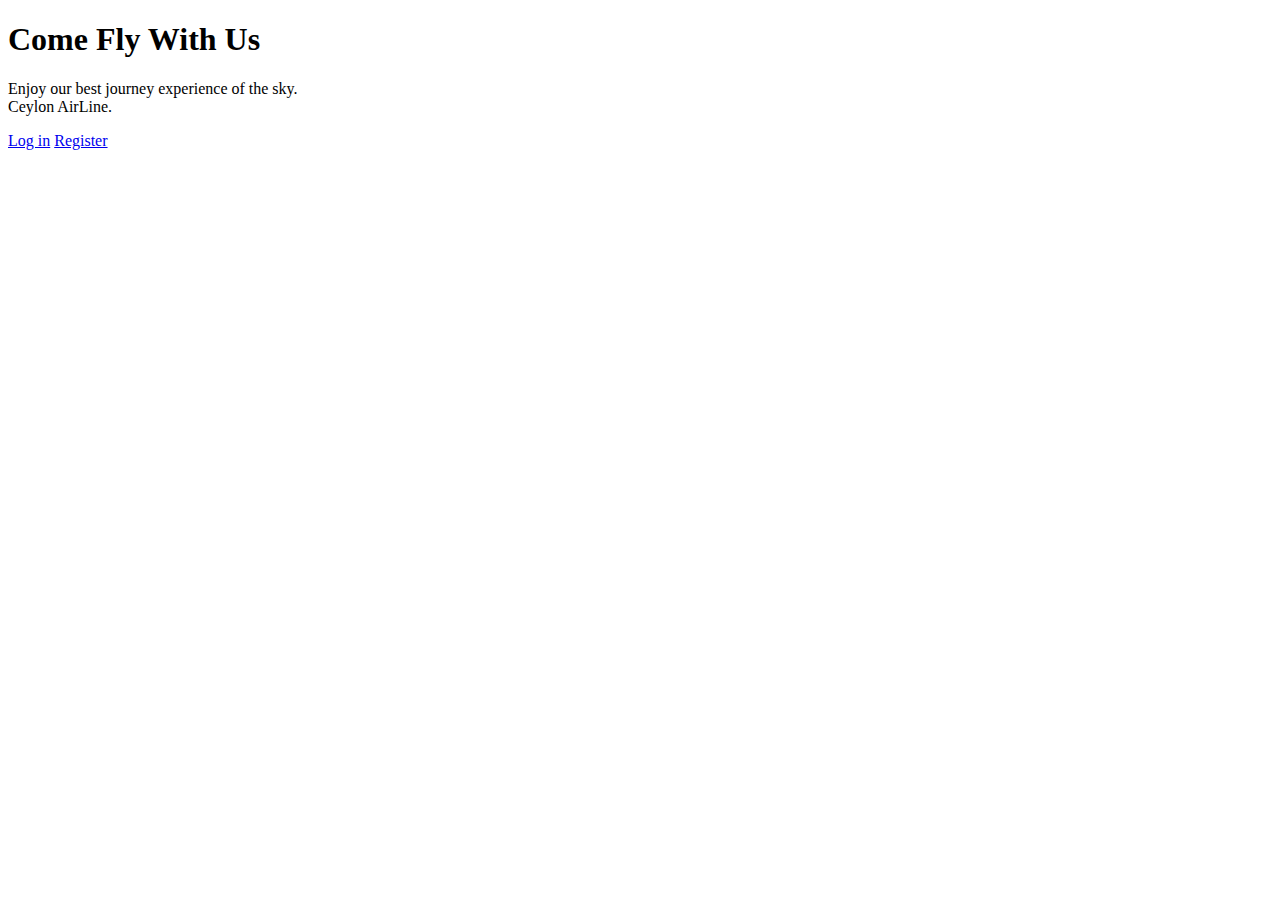
==== Landing page/index.html @ b12c9249 "Add files via upload" ====
<!DOCTYPE html>
<html lang="en">
<head>

	<meta charset="utf-8">
	<meta http-equiv="X-UA-Compatible" content="IE=Edge">
	<meta name="viewport" content="width=device-width, initial-scale=1">
	<meta name="keywords" content="">
	<meta name="description" content="">

	<title>HTML CSS Web Template ss</title>
	<link rel="stylesheet" href="css/bootstrap.min.css">
	<link rel="stylesheet" href="css/animate.min.css">
	<link rel="stylesheet" href="css/font-awesome.min.css">
	<link rel="stylesheet" href="css/vegas.min.css">
	<link rel="stylesheet" href="css/style.css">

	<!-- Google web font  -->
	<link href='https://fonts.googleapis.com/css?family=Source+Sans+Pro:400,700,300' rel='stylesheet' type='text/css'>
	
</head>
<body id="top" data-spy="scroll" data-offset="50" data-target=".navbar-collapse">


<!-- Preloader section -->

<div class="preloader">
     <div class="sk-spinner sk-spinner-pulse"></div>
</div>



<!-- Home section -->

<section id="home">
  <div class="overlay"></div>
  <div class="container">
    <div class="row">

      <div class="col-md-offset-1 col-md-10 col-sm-12 wow fadeInUp" data-wow-delay="0.3s">
        <h1 class="wow fadeInUp" data-wow-delay="0.6s">Come Fly With Us</h1>
        <p class="wow fadeInUp" data-wow-delay="0.9s">Enjoy our best journey experience of the sky.<br> Ceylon AirLine.</p>
        <a href="login.jsp" class="smoothScroll btn btn-success btn-lg wow fadeInUp" data-wow-delay="1.2s">Log in</a>
        <a href="register.jsp" class="smoothScroll btn btn-success btn-lg wow fadeInUp" data-wow-delay="1.2s">Register</a>
      </div>

    </div>
  </div>
</section>




<!-- Back top -->
<a href="#" class="go-top"><i class="fa fa-angle-up"></i></a>

<!-- Javascript  -->
<script src="js/jquery.js"></script>
<script src="js/bootstrap.min.js"></script>
<script src="js/vegas.min.js"></script>
<script src="js/modernizr.custom.js"></script>
<script src="js/toucheffects.js"></script>
<script src="js/owl.carousel.min.js"></script>
<script src="js/smoothscroll.js"></script>
<script src="js/wow.min.js"></script>
<script src="js/custom.js"></script>

</body>
</html>
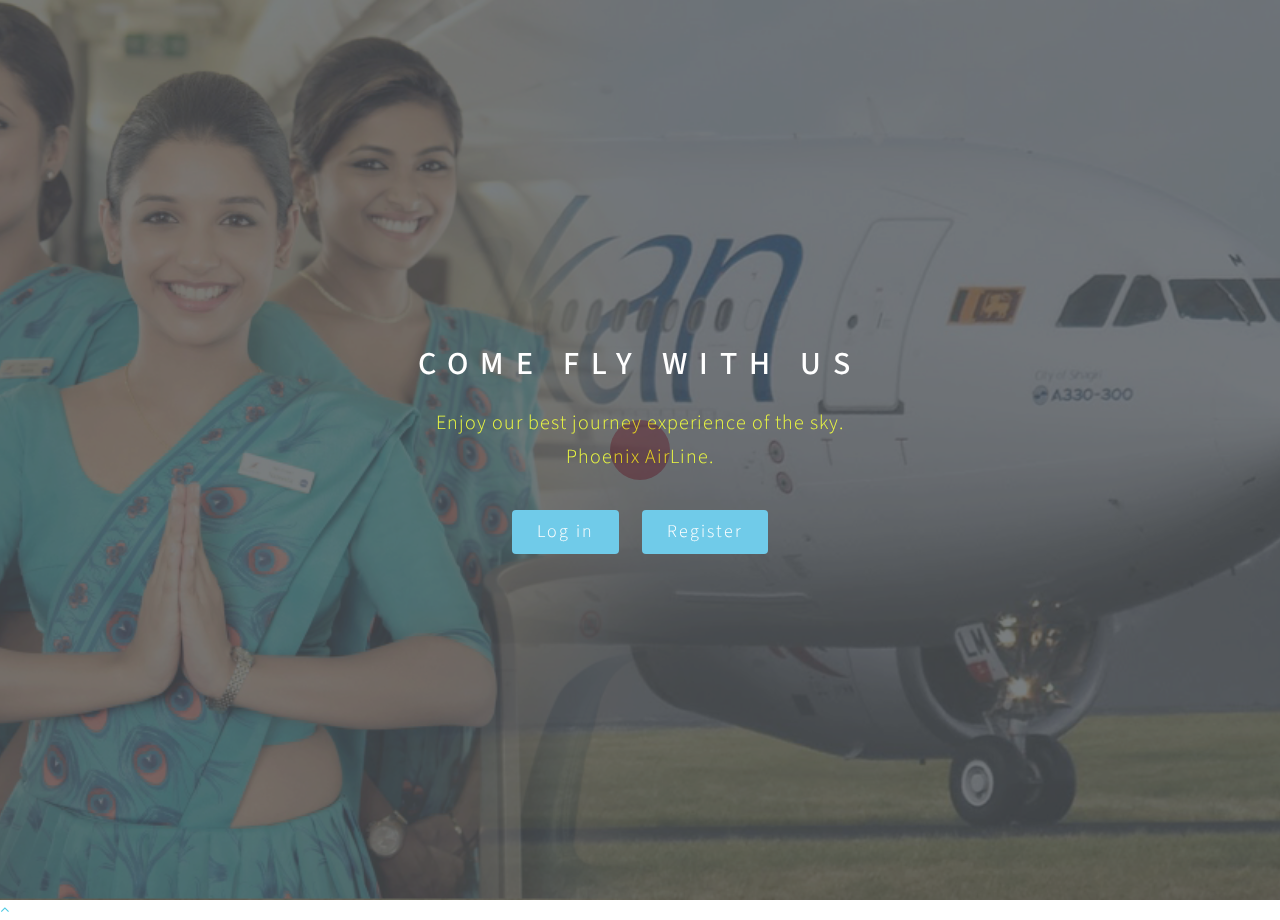
==== commit b9c288e5: "Add files via upload" ====
--- a/Landing page/index.html
+++ b/Landing page/index.html
@@ -39,7 +39,7 @@
 
       <div class="col-md-offset-1 col-md-10 col-sm-12 wow fadeInUp" data-wow-delay="0.3s">
         <h1 class="wow fadeInUp" data-wow-delay="0.6s">Come Fly With Us</h1>
-        <p class="wow fadeInUp" data-wow-delay="0.9s">Enjoy our best journey experience of the sky.<br> Ceylon AirLine.</p>
+        <p class="wow fadeInUp" data-wow-delay="0.9s">Enjoy our best journey experience of the sky.<br> Phoenix AirLine.</p>
         <a href="login.jsp" class="smoothScroll btn btn-success btn-lg wow fadeInUp" data-wow-delay="1.2s">Log in</a>
         <a href="register.jsp" class="smoothScroll btn btn-success btn-lg wow fadeInUp" data-wow-delay="1.2s">Register</a>
       </div>
--- a/Landing page/css/vegas.min.css
+++ b/Landing page/css/vegas.min.css
@@ -0,0 +1 @@
+.vegas-overlay,.vegas-slide,.vegas-slide-inner,.vegas-timer,.vegas-wrapper{position:absolute;top:0;left:0;bottom:0;right:0;overflow:hidden;border:none;padding:0;margin:0}.vegas-overlay{opacity:.5;background:url(overlays/02.png) center center}.vegas-timer{top:auto;bottom:0;height:2px}.vegas-timer-progress{width:0;height:100%;background:#fff;-webkit-transition:width ease-out;transition:width ease-out}.vegas-timer-running .vegas-timer-progress{width:100%}.vegas-slide,.vegas-slide-inner{margin:0;padding:0;background:center center no-repeat;-webkit-transform:translateZ(0);transform:translateZ(0)}body .vegas-container{overflow:hidden!important;position:relative}.vegas-video{min-width:100%;min-height:100%;width:auto;height:auto}body.vegas-container{overflow:auto;position:static;z-index:-2}body.vegas-container>.vegas-overlay,body.vegas-container>.vegas-slide,body.vegas-container>.vegas-timer{position:fixed;z-index:-1}:root body.vegas-container>.vegas-overlay,:root body.vegas-container>.vegas-slide,_::full-page-media,_:future{bottom:-76px}.vegas-transition-fade,.vegas-transition-fade2{opacity:0}.vegas-transition-fade-in,.vegas-transition-fade2-in{opacity:1}.vegas-transition-fade2-out{opacity:0}.vegas-transition-blur,.vegas-transition-blur2{opacity:0;-webkit-filter:blur(32px);filter:blur(32px)}.vegas-transition-blur-in,.vegas-transition-blur2-in{opacity:1;-webkit-filter:blur(0);filter:blur(0)}.vegas-transition-blur2-out{opacity:0}.vegas-transition-flash,.vegas-transition-flash2{opacity:0;-webkit-filter:brightness(25);filter:brightness(25)}.vegas-transition-flash-in,.vegas-transition-flash2-in{opacity:1;-webkit-filter:brightness(1);filter:brightness(1)}.vegas-transition-flash2-out{opacity:0;-webkit-filter:brightness(25);filter:brightness(25)}.vegas-transition-negative,.vegas-transition-negative2{opacity:0;-webkit-filter:invert(100%);filter:invert(100%)}.vegas-transition-negative-in,.vegas-transition-negative2-in{opacity:1;-webkit-filter:invert(0);filter:invert(0)}.vegas-transition-negative2-out{opacity:0;-webkit-filter:invert(100%);filter:invert(100%)}.vegas-transition-burn,.vegas-transition-burn2{opacity:0;-webkit-filter:contrast(1000%) saturate(1000%);filter:contrast(1000%) saturate(1000%)}.vegas-transition-burn-in,.vegas-transition-burn2-in{opacity:1;-webkit-filter:contrast(100%) saturate(100%);filter:contrast(100%) saturate(100%)}.vegas-transition-burn2-out{opacity:0;-webkit-filter:contrast(1000%) saturate(1000%);filter:contrast(1000%) saturate(1000%)}.vegas-transition-slideLeft,.vegas-transition-slideLeft2{-webkit-transform:translateX(100%);transform:translateX(100%)}.vegas-transition-slideLeft-in,.vegas-transition-slideLeft2-in{-webkit-transform:translateX(0);transform:translateX(0)}.vegas-transition-slideLeft2-out,.vegas-transition-slideRight,.vegas-transition-slideRight2{-webkit-transform:translateX(-100%);transform:translateX(-100%)}.vegas-transition-slideRight-in,.vegas-transition-slideRight2-in{-webkit-transform:translateX(0);transform:translateX(0)}.vegas-transition-slideRight2-out{-webkit-transform:translateX(100%);transform:translateX(100%)}.vegas-transition-slideUp,.vegas-transition-slideUp2{-webkit-transform:translateY(100%);transform:translateY(100%)}.vegas-transition-slideUp-in,.vegas-transition-slideUp2-in{-webkit-transform:translateY(0);transform:translateY(0)}.vegas-transition-slideDown,.vegas-transition-slideDown2,.vegas-transition-slideUp2-out{-webkit-transform:translateY(-100%);transform:translateY(-100%)}.vegas-transition-slideDown-in,.vegas-transition-slideDown2-in{-webkit-transform:translateY(0);transform:translateY(0)}.vegas-transition-slideDown2-out{-webkit-transform:translateY(100%);transform:translateY(100%)}.vegas-transition-zoomIn,.vegas-transition-zoomIn2{-webkit-transform:scale(0);transform:scale(0);opacity:0}.vegas-transition-zoomIn-in,.vegas-transition-zoomIn2-in{-webkit-transform:scale(1);transform:scale(1);opacity:1}.vegas-transition-zoomIn2-out,.vegas-transition-zoomOut,.vegas-transition-zoomOut2{-webkit-transform:scale(2);transform:scale(2);opacity:0}.vegas-transition-zoomOut-in,.vegas-transition-zoomOut2-in{-webkit-transform:scale(1);transform:scale(1);opacity:1}.vegas-transition-zoomOut2-out{-webkit-transform:scale(0);transform:scale(0);opacity:0}.vegas-transition-swirlLeft,.vegas-transition-swirlLeft2{-webkit-transform:scale(2) rotate(35deg);transform:scale(2) rotate(35deg);opacity:0}.vegas-transition-swirlLeft-in,.vegas-transition-swirlLeft2-in{-webkit-transform:scale(1) rotate(0);transform:scale(1) rotate(0);opacity:1}.vegas-transition-swirlLeft2-out,.vegas-transition-swirlRight,.vegas-transition-swirlRight2{-webkit-transform:scale(2) rotate(-35deg);transform:scale(2) rotate(-35deg);opacity:0}.vegas-transition-swirlRight-in,.vegas-transition-swirlRight2-in{-webkit-transform:scale(1) rotate(0);transform:scale(1) rotate(0);opacity:1}.vegas-transition-swirlRight2-out{-webkit-transform:scale(2) rotate(35deg);transform:scale(2) rotate(35deg);opacity:0}.vegas-animation-kenburns{-webkit-animation:kenburns ease-out;animation:kenburns ease-out}@-webkit-keyframes kenburns{0%{-webkit-transform:scale(1.5);transform:scale(1.5)}100%{-webkit-transform:scale(1);transform:scale(1)}}@keyframes kenburns{0%{-webkit-transform:scale(1.5);transform:scale(1.5)}100%{-webkit-transform:scale(1);transform:scale(1)}}.vegas-animation-kenburnsUp{-webkit-animation:kenburnsUp ease-out;animation:kenburnsUp ease-out}@-webkit-keyframes kenburnsUp{0%{-webkit-transform:scale(1.5) translate(0,10%);transform:scale(1.5) translate(0,10%)}100%{-webkit-transform:scale(1) translate(0,0);transform:scale(1) translate(0,0)}}@keyframes kenburnsUp{0%{-webkit-transform:scale(1.5) translate(0,10%);transform:scale(1.5) translate(0,10%)}100%{-webkit-transform:scale(1) translate(0,0);transform:scale(1) translate(0,0)}}.vegas-animation-kenburnsDown{-webkit-animation:kenburnsDown ease-out;animation:kenburnsDown ease-out}@-webkit-keyframes kenburnsDown{0%{-webkit-transform:scale(1.5) translate(0,-10%);transform:scale(1.5) translate(0,-10%)}100%{-webkit-transform:scale(1) translate(0,0);transform:scale(1) translate(0,0)}}@keyframes kenburnsDown{0%{-webkit-transform:scale(1.5) translate(0,-10%);transform:scale(1.5) translate(0,-10%)}100%{-webkit-transform:scale(1) translate(0,0);transform:scale(1) translate(0,0)}}.vegas-animation-kenburnsLeft{-webkit-animation:kenburnsLeft ease-out;animation:kenburnsLeft ease-out}@-webkit-keyframes kenburnsLeft{0%{-webkit-transform:scale(1.5) translate(10%,0);transform:scale(1.5) translate(10%,0)}100%{-webkit-transform:scale(1) translate(0,0);transform:scale(1) translate(0,0)}}@keyframes kenburnsLeft{0%{-webkit-transform:scale(1.5) translate(10%,0);transform:scale(1.5) translate(10%,0)}100%{-webkit-transform:scale(1) translate(0,0);transform:scale(1) translate(0,0)}}.vegas-animation-kenburnsRight{-webkit-animation:kenburnsRight ease-out;animation:kenburnsRight ease-out}@-webkit-keyframes kenburnsRight{0%{-webkit-transform:scale(1.5) translate(-10%,0);transform:scale(1.5) translate(-10%,0)}100%{-webkit-transform:scale(1) translate(0,0);transform:scale(1) translate(0,0)}}@keyframes kenburnsRight{0%{-webkit-transform:scale(1.5) translate(-10%,0);transform:scale(1.5) translate(-10%,0)}100%{-webkit-transform:scale(1) translate(0,0);transform:scale(1) translate(0,0)}}.vegas-animation-kenburnsUpLeft{-webkit-animation:kenburnsUpLeft ease-out;animation:kenburnsUpLeft ease-out}@-webkit-keyframes kenburnsUpLeft{0%{-webkit-transform:scale(1.5) translate(10%,10%);transform:scale(1.5) translate(10%,10%)}100%{-webkit-transform:scale(1) translate(0,0);transform:scale(1) translate(0,0)}}@keyframes kenburnsUpLeft{0%{-webkit-transform:scale(1.5) translate(10%,10%);transform:scale(1.5) translate(10%,10%)}100%{-webkit-transform:scale(1) translate(0,0);transform:scale(1) translate(0,0)}}.vegas-animation-kenburnsUpRight{-webkit-animation:kenburnsUpRight ease-out;animation:kenburnsUpRight ease-out}@-webkit-keyframes kenburnsUpRight{0%{-webkit-transform:scale(1.5) translate(-10%,10%);transform:scale(1.5) translate(-10%,10%)}100%{-webkit-transform:scale(1) translate(0,0);transform:scale(1) translate(0,0)}}@keyframes kenburnsUpRight{0%{-webkit-transform:scale(1.5) translate(-10%,10%);transform:scale(1.5) translate(-10%,10%)}100%{-webkit-transform:scale(1) translate(0,0);transform:scale(1) translate(0,0)}}.vegas-animation-kenburnsDownLeft{-webkit-animation:kenburnsDownLeft ease-out;animation:kenburnsDownLeft ease-out}@-webkit-keyframes kenburnsDownLeft{0%{-webkit-transform:scale(1.5) translate(10%,-10%);transform:scale(1.5) translate(10%,-10%)}100%{-webkit-transform:scale(1) translate(0,0);transform:scale(1) translate(0,0)}}@keyframes kenburnsDownLeft{0%{-webkit-transform:scale(1.5) translate(10%,-10%);transform:scale(1.5) translate(10%,-10%)}100%{-webkit-transform:scale(1) translate(0,0);transform:scale(1) translate(0,0)}}.vegas-animation-kenburnsDownRight{-webkit-animation:kenburnsDownRight ease-out;animation:kenburnsDownRight ease-out}@-webkit-keyframes kenburnsDownRight{0%{-webkit-transform:scale(1.5) translate(-10%,-10%);transform:scale(1.5) translate(-10%,-10%)}100%{-webkit-transform:scale(1) translate(0,0);transform:scale(1) translate(0,0)}}@keyframes kenburnsDownRight{0%{-webkit-transform:scale(1.5) translate(-10%,-10%);transform:scale(1.5) translate(-10%,-10%)}100%{-webkit-transform:scale(1) translate(0,0);transform:scale(1) translate(0,0)}}--- a/Landing page/css/style.css
+++ b/Landing page/css/style.css
@@ -0,0 +1,304 @@
+/*
+
+Snapshot Template
+http://www.templatemo.com/tm-493-snapshot
+
+*/
+
+
+/* Body 
+------------------------------------- */
+body {
+    background: #ffffff;   
+    font-family: 'Source Sans Pro', sans-serif;
+    font-style: normal;
+    font-weight: 300;
+    position: relative;
+}
+
+html,body {
+  width: 100%;
+  overflow-x: hidden;
+}
+
+html {
+  font-size: 100%;
+}
+
+
+/*---------------------------------------
+    Typorgraphy              
+-----------------------------------------*/
+
+h1,h2,h3,h4 {
+  font-weight: 500;
+}
+
+h1 {
+  font-size: 2rem;
+  line-height: 3rem;
+  letter-spacing: 12px;
+  text-transform: uppercase;
+  padding-bottom: 8px;
+}
+
+h2 {
+  color: #e44c65;
+  font-size: 1.2rem;
+  font-weight: bold;
+  letter-spacing: 4px;
+  text-transform: uppercase;
+}
+
+h3 {
+  font-size: 14px;
+  text-transform: uppercase;
+  letter-spacing: 4px;
+}
+
+p {
+  color: #888;
+  font-size: 20px;
+  letter-spacing: 1px;
+  line-height: 34px;
+}
+
+#home p,
+#contact p, footer p {
+  color: #e8f810;
+}
+
+.btn {
+  border:none;
+  border-radius: 4px;
+  transition: all 0.4s ease-in-out;
+}
+
+.btn:focus {
+  background: #4cd0e4;
+  border-color: transparent;
+}
+
+.btn-success {
+  background: #4cbee4;
+  font-weight: 300;
+  letter-spacing: 2px;
+  padding: 10px 25px;
+  margin: 26px 10px;
+}
+
+.btn-success:hover {
+  background: #222;
+}
+
+a {
+  color: #4ccbe4;
+  -webkit-transition: 0.5s;
+  -o-transition: 0.5s;
+  transition: 0.5s;
+  text-decoration: none !important;
+}
+a:hover, a:active, a:focus {
+  color: #4ce4e1;
+  outline: none;
+}
+
+* {
+  -webkit-box-sizing: border-box;
+  -moz-box-sizing: border-box;
+  box-sizing: border-box;
+}
+
+*:before,
+*:after {
+  -webkit-box-sizing: border-box;
+  -moz-box-sizing: border-box;
+  box-sizing: border-box;
+}
+
+
+
+/*---------------------------------------
+    All Section style              
+-----------------------------------------*/
+
+.section-title {
+  padding-bottom: 62px;
+}
+
+#about .section-title {
+  padding-top: 82px;
+}
+
+#about .section-title h1 {
+  margin-bottom: 0px;
+  padding-bottom: 0px;
+}
+
+#about,
+#gallery,
+#contact {
+  padding-top: 120px;
+  padding-bottom: 120px;
+  position: relative;
+}
+
+#gallery,
+#contact, footer {
+  text-align: center;
+}
+
+.overlay {
+  background: #0f171d;
+  opacity: 0.7;
+  position: absolute;
+  width: 100%;
+  height: 100vh;
+  top: 0;
+  left: 0;
+  right: 0;
+}
+
+
+
+/*---------------------------------------
+    Pre Loader Style              
+-----------------------------------------*/
+
+.preloader {
+    position: fixed;
+    top: 0;
+    left: 0;
+    width: 100%;
+    height: 100%;
+    z-index: 99999;
+    display: flex;
+    flex-flow: row nowrap;
+    justify-content: center;
+    align-items: center;
+    background: none repeat scroll 0 0 #fff;
+}
+
+.sk-spinner-pulse {
+  width: 60px;
+  height: 60px;
+  background-color: #e44c65;
+  border-radius: 100%;
+  margin: 40px auto;
+  -webkit-animation: sk-pulseScaleOut 1s infinite ease-in-out;
+          animation: sk-pulseScaleOut 1s infinite ease-in-out; }
+
+@-webkit-keyframes sk-pulseScaleOut {
+  0% {
+    -webkit-transform: scale(0);
+            transform: scale(0); }
+  100% {
+    -webkit-transform: scale(1);
+            transform: scale(1);
+    opacity: 0; } }
+
+@keyframes sk-pulseScaleOut {
+  0% {
+    -webkit-transform: scale(0);
+            transform: scale(0); }
+  100% {
+    -webkit-transform: scale(1);
+            transform: scale(1);
+    opacity: 0; } }
+
+
+
+
+/*---------------------------------------
+    Home Section              
+-----------------------------------------*/
+
+#home {
+  display: -webkit-box;
+  display: -webkit-flex;
+  display: -ms-flexbox;
+  display: flex;
+  -webkit-box-align: center;
+  -webkit-align-items: center;
+      -ms-flex-align: center;
+        align-items: center;
+  height: 100vh;
+  text-align: center;
+}
+
+#home h1 {
+  color: #ffffff;
+}
+
+#home .col-md-8 {
+  padding-left: 62px;
+}
+
+
+
+
+/*---------------------------------------
+   Responsive Mobile         
+-----------------------------------------*/
+
+@media (max-width: 980px) {
+/* 
+  #home, .overlay {
+    height: 50vh;
+  }
+*/
+  #about .team-thumb {
+    margin-top: 32px;
+  }
+
+}
+
+
+@media (max-width: 767px) {
+
+  #home, .overlay {
+    height: 100vh;
+  }
+
+  #about .about-thumb {
+    padding: 32px;
+    margin-bottom: 32px;
+    text-align: center;
+  }
+
+  #about .col-md-3 img {
+    position: relative;
+    top: 0;
+    left: 0;
+  }
+
+}
+
+
+
+@media (max-width: 650px) {
+
+  h1 {
+    font-size: 1.6rem;
+  }
+
+  p {
+    font-size: 18px;
+  }
+
+  img {
+    width: 100%;
+  }
+
+  #about,
+  #gallery,
+  #contact {
+    padding-top: 80px;
+    padding-bottom: 80px;
+  }
+
+}
+
+
+
+
